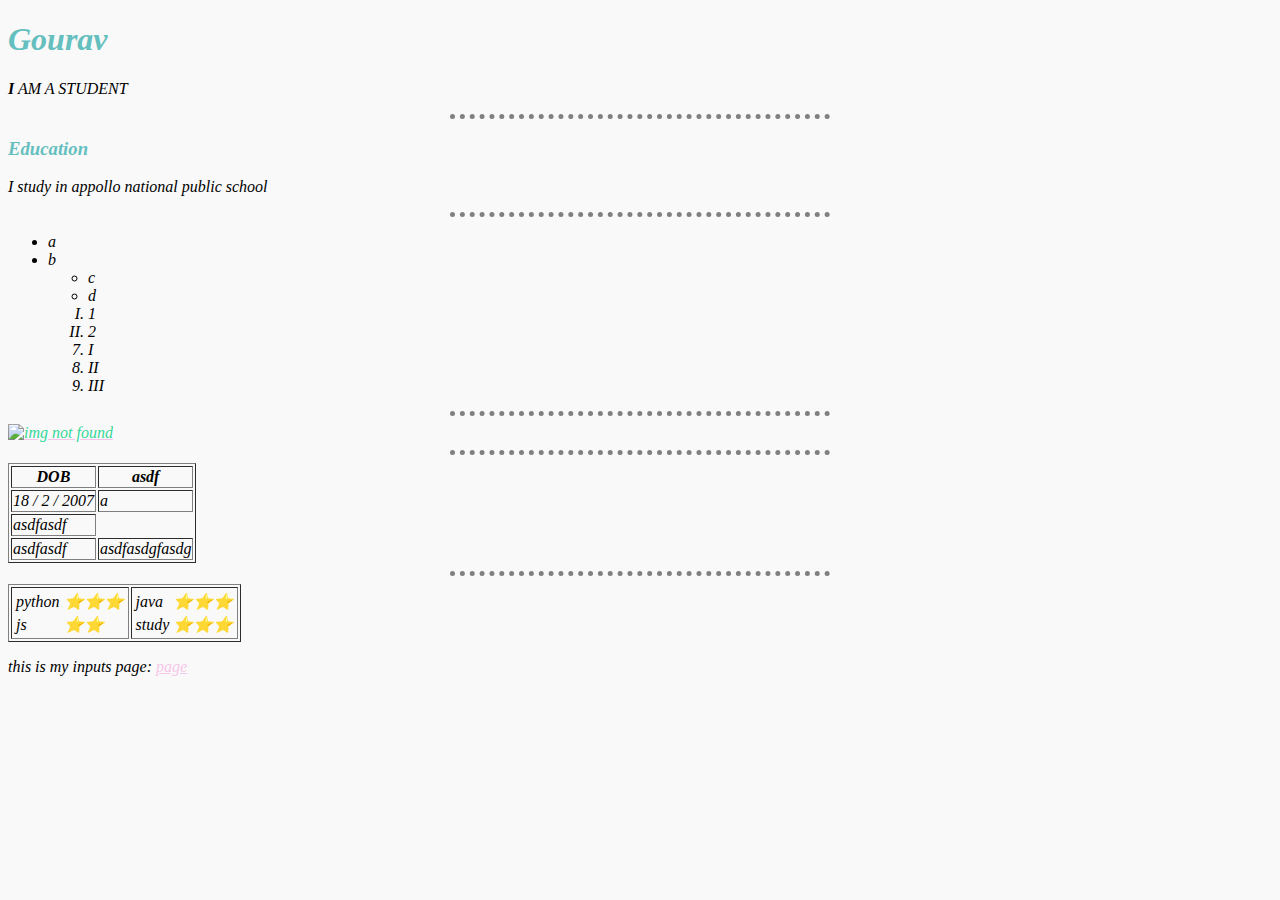
==== index.html @ 78f82f03 "Rename index to index.html" ====
<!DOCTYPE html>
<html lang="en">
<head>
    <meta charset="UTF-8">
    <meta http-equiv="X-UA-Compatible" content="IE=edge">
    <meta name="viewport" content="width=device-width, initial-scale=1.0">
    <title>Document</title>
    <link rel="stylesheet" href="masters.css">
</head>
<body>
    <h1> Gourav </h1>
    <p>
        <strong>I</strong> AM A <em>STUDENT</em> </p>
    <hr>
    <h3>Education</h3>
    <p>I study in <em>appollo national public school</em></p>
    <hr>
    <ul>
        <li>a</li>
        <li>b</li>
        <ul>
            <li> c </li>
            <li> d </li>
        </ul>
        <ol type = "I">
            <li> 1 </li>
            <li> 2 </li>
        </ol>
        <ol start ="7">
            <li> I </li>
            <li> II</li>
            <li> III</li>
        </ol>
    </ul>
    <hr>
    <a href="https://www.google.com/search?q=imgs&rlz=1C1AWFC_enIN957IN957&sxsrf=ALeKk03whdyLAplTJQ7o_qUmw2EKIWJ3CA:1623403700542&source=lnms&bm=isch&sa=X&ved=2ahUKEwiu8paHoo_xAhUZIbcAHbubAGEQ_AUoAXoECAEQAw#imgrc=PvQmgrAsBTGsaM"><img src="Annotation 2021-01-18 130359.png" alt="img not found"></a>
    <hr>

    <table border="1", color = "blue">
        <th>
            DOB
        </th>
        <th>
            asdf
        </th>
        <tr>
            <td>
                18 / 2 / 2007
            </td>
            <td>
                a
            </td>
        </tr>
        <tr>
            <td>
                asdfasdf
            </td>
        </tr>
        <tr>
            <td>asdfasdf</td>
            <td>asdfasdgfasdg</td> 
        </tr>
    </table>

    <hr>
    <table border>
        <tr>
            <td>
            <table>
                <tr>
                    <td>python</td>
                    <td>⭐⭐⭐</td>  
                    
                </tr>
                <tr>
                    <td>js</td>
                    <td>⭐⭐</td>
                </tr>
            </table>
        </td>
        
        
            <td>
            <table>
                <tr>
                    <td>java</td>
                    <td>⭐⭐⭐</td>
                </tr>
                <tr>
                    <td>study</td>
                    <td>⭐⭐⭐</td>
                </tr>
            </table>
        </td>   
        </tr>
    </table>
</body>

<p>this is my inputs page: <a href="inputs.html"> page </a></p>
</html>
---- masters.css ----
hr  {
    border-style: dotted none none;
    border-color: azure;
    width: 30%;
    border-color: grey;
    border-width: 5px; 
}

img    {
    height: 200px;
    color: rgb(54, 216, 154);;
}
h2{
    color: #66bfbf
}

h3{
    color: #66bfbf
}
h1{
    color: #66bfbf;
}
body{
    background-color:#F9F9F9;
}
a:link{
    color: #F6C6EA;
}
a:visited{
    color: #C490E4
}
body{
    font-family: cursive;
    font-style: italic;
}
input{
    font-style: oblique;
    font-family: cursive;
}
textarea{
    font-family: 'Courier New', Courier, monospace;
    font-size: medium;
}
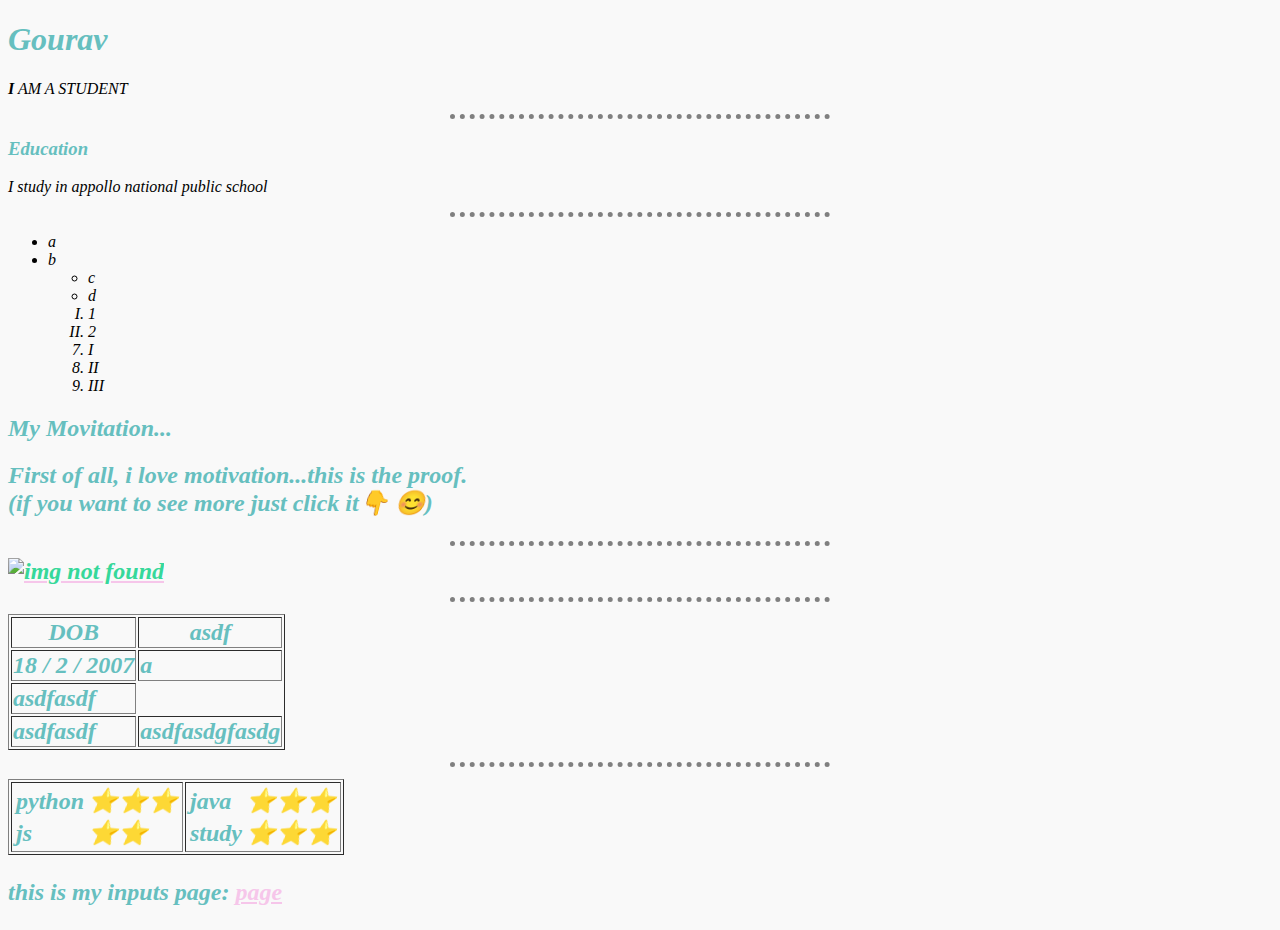
==== commit 2cfff034: "Update index.html" ====
--- a/index.html
+++ b/index.html
@@ -32,6 +32,15 @@
             <li> III</li>
         </ol>
     </ul>
+    <p>
+    <h2>
+        My Movitation...
+        <br>
+        <h2>
+            First of all, i love motivation...this is the proof.
+            <br>
+            (if you want to see more just click it👇 😊) 
+    <p>
     <hr>
     <a href="https://www.google.com/search?q=imgs&rlz=1C1AWFC_enIN957IN957&sxsrf=ALeKk03whdyLAplTJQ7o_qUmw2EKIWJ3CA:1623403700542&source=lnms&bm=isch&sa=X&ved=2ahUKEwiu8paHoo_xAhUZIbcAHbubAGEQ_AUoAXoECAEQAw#imgrc=PvQmgrAsBTGsaM"><img src="Annotation 2021-01-18 130359.png" alt="img not found"></a>
     <hr>
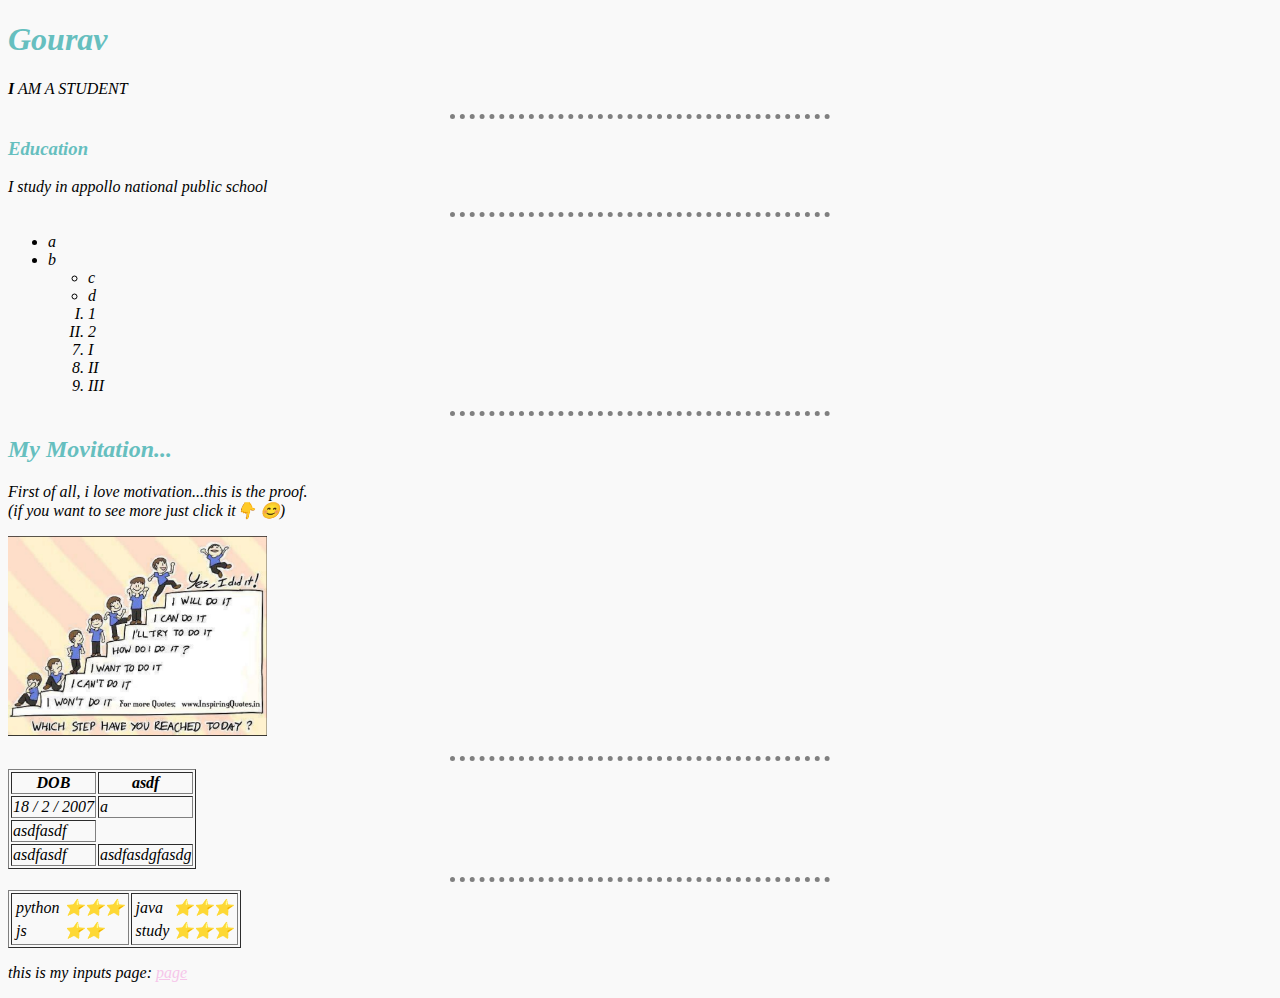
==== commit c6b7f6cd: "Update index.html" ====
--- a/index.html
+++ b/index.html
@@ -32,16 +32,17 @@
             <li> III</li>
         </ol>
     </ul>
+    
+    <hr>
     <p>
     <h2>
         My Movitation...
         <br>
-        <h2>
+        </h2>
             First of all, i love motivation...this is the proof.
             <br>
             (if you want to see more just click it👇 😊) 
     <p>
-    <hr>
     <a href="https://www.google.com/search?q=imgs&rlz=1C1AWFC_enIN957IN957&sxsrf=ALeKk03whdyLAplTJQ7o_qUmw2EKIWJ3CA:1623403700542&source=lnms&bm=isch&sa=X&ved=2ahUKEwiu8paHoo_xAhUZIbcAHbubAGEQ_AUoAXoECAEQAw#imgrc=PvQmgrAsBTGsaM"><img src="Annotation 2021-01-18 130359.png" alt="img not found"></a>
     <hr>
 
